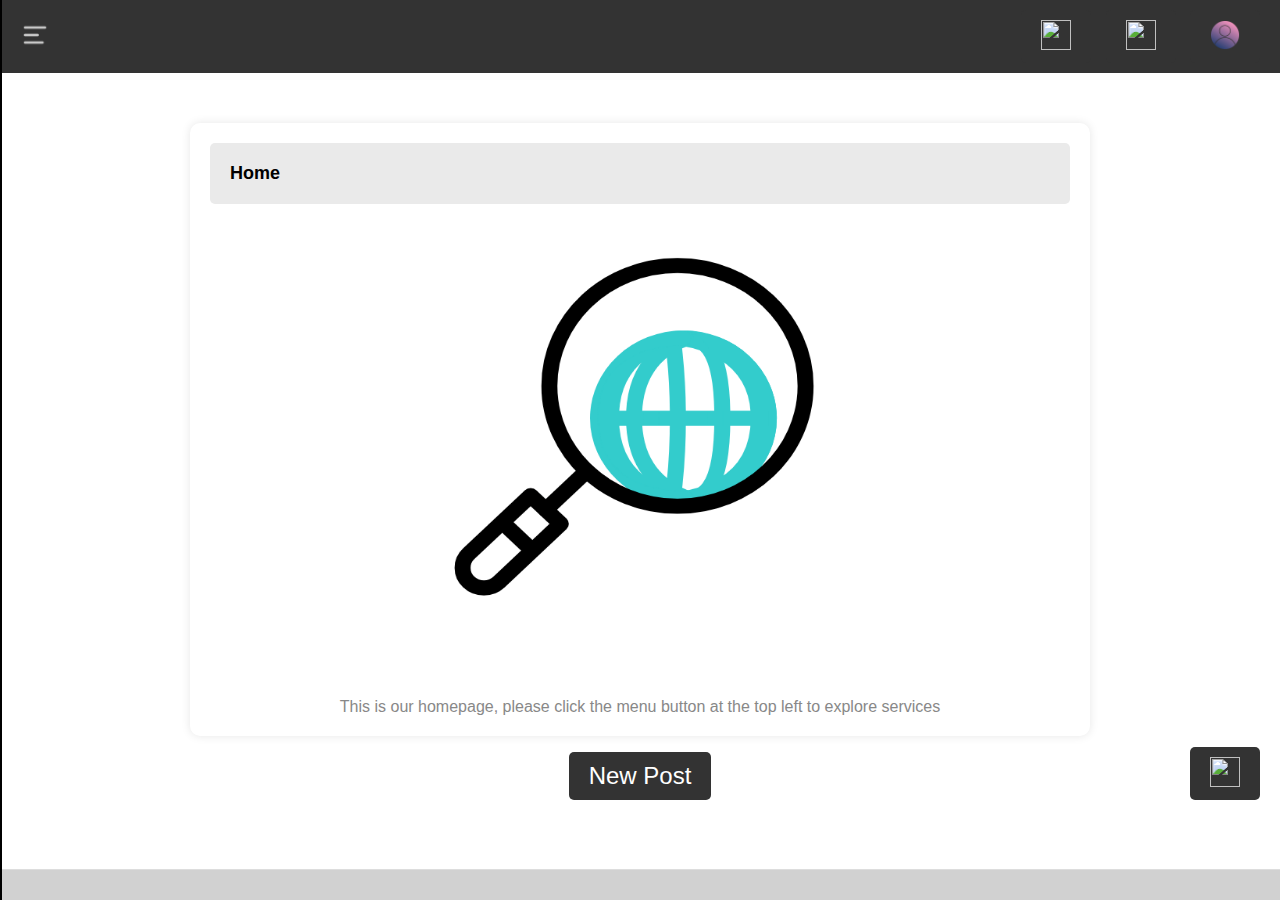
==== index.html @ 12475e0f "New Post" ====
<!DOCTYPE html>
<html lang="en">

<head>
    <meta charset="UTF-8">
    <meta name="viewport" content="width=device-width, initial-scale=1.0">
    <title>Home - Simple CMS</title>
    <link rel="stylesheet" href="home.css">
    <link rel="stylesheet" href="chatbot.css">
    <link rel="stylesheet" href="add.css">
    <link rel="stylesheet" href="create-btn.css">
    <link rel="stylesheet" href="popup.css">
</head>

<body>
    <!-- Header Section -->
    <header class="main-header">
        <div class="logo">
            <!-- Add onclick event to logo image -->
            <img src="nokotan.png" alt="Logo" class="logo-img" onclick="toggleNav()">
        </div>

        <div class="header-buttons">
            <button class="set-btn" onclick="goToSettings()"><img src="setting_button.png"></button>
            <button class="sp-btn" onclick="goToSupport()"><img src="support.png"></button>
            <button class="pro-btn" onclick="goToProfile()"><img src="profile.png"></button>
        </div>
    </header>

    <!-- Left Side Navigation -->
    <div id="side-nav" class="side-nav">
        <!-- Side-nav Header -->
        <div class="side-nav-header">
            <a href="javascript:void(0)" class="close-btn" onclick="closeNav()">&times;</a>
            <h2>Available Content</h2>
        </div>

        <!-- Side-nav Content -->
        <div class="side-nav-content">
            <a href="#" onclick="goToHome()">Home</a>
            <a href="#" onclick="goToPost()">Post</a>
            <a href="#" onclick="goToMedia()">Media Content</a>
            <a href="#" onclick="goToDocument()">Document Content</a>
            <a href="#" onclick="goToShared()">Shared</a>
        </div>

        <!-- Side-nav Footer -->
        <div class="side-nav-footer">
            <p>&copy; 2024 Simple CMS</p>
        </div>
    </div>

    <!-- Right Side Navigation (Chatbot) -->
    <div id="chatbot-nav" class="chatbot-nav">
        <!-- Chatbot Header -->
        <div class="chatbot-header">
            <a href="javascript:void(0)" class="close-btn" onclick="closeChatbot()">&times;</a>
            <h2>Ask Me Anything!</h2>
        </div>

        <!-- Chatbot Content -->
        <div class="chatbot-content" id="chatbot-content">
            <div class="bot-message">Hello! How can I assist you today?</div>
        </div>

        <!-- Chatbot Footer (Input) -->
        <div class="chatbot-footer">
            <input type="text" id="user-input" placeholder="Type your question..."
                onkeydown="if(event.key === 'Enter') sendMessage()">
            <button onclick="sendMessage()">Send</button>
        </div>
    </div>

    <div class="container">
        <div class="container-header">
            <h1>Home</h1>
        </div>
        <img src="idea.gif" alt="A fun GIF" width="500" height="470">
        <p>This is our homepage, please click the menu button at the top left to explore services</p>
        <div class="button-container">
            <button class="chatbot-btn" onclick="openChatbot()"><img src="ai.png"></button>
            <button class="create-btn" onclick="openPopup()" title="Create Content">New Post</button>
        </div>
        <!-- Popup for creating content -->
        <div class="overlay" id="overlay"></div>
        <div class="popup" id="popup">
            <div class="popup-header">
                <button class="cancel-btn" onclick="cancelPopup()">X</button>
                <div class="title">New Post</div>
                <button class="save-btn" onclick="saveContent()">Save</button>
            </div>
            <input type="text" id="title" placeholder="Title">
            <textarea id="content" placeholder="What's on your mind..."></textarea>

            <!-- Footer với các nút Upload ảnh và video -->
            <div class="popup-footer">
                <input type="file" id="uploadImage" accept="image/*" style="display: none;">
                <button class="upload-btn" onclick="document.getElementById('uploadImage').click()">Upload Image</button>
                <span id="imageFileName"></span> <!-- Hiển thị tên file ảnh -->
            </div>
        </div>
    </div>
    <footer class="footer-nav">
        <div class="footer-buttons">
            <button class="prev-btn" onclick="goToPreviousContainer()" style="display: none;">Previous</button>
            <button class="next-btn" onclick="goToNextContainer()" style="display: none;">Next</button>
        </div>
    </footer>

    <script src="home.js"></script>
    <script src="chatbot.js"></script>
    <script src="add.js"></script>
    <script src="create_content.js"></script>
    <script src="content_list.js"></script>
</body>

</html>
---- home.css ----
* {
    margin: 0;
    padding: 0;
    box-sizing: border-box;
}

body {
    font-family: Arial, sans-serif;
}

.main-header {
    display: flex;
    justify-content: space-between;
    align-items: center;
    background-color: #333;
    padding: 10px 20px;
    color: white;
}

.logo-img {
    width: 30px;
    height: 30px;
}

.title {
    margin-left: 20px;
    font-size: 18px;
    font-weight: bold;
}

.container {
    max-width: 900px;
    margin: 50px auto;
    padding: 20px;
    background-color:   white;
    border-radius: 10px;
    box-shadow: 0 0  10px rgba(0, 0, 0, 0.1);
    justify-content: center;
    text-align: center;
}

/* Container header */
.container-header {
    background-color: #eaeaea;  /* Grey background */
    padding: 20px;
    text-align: center;
    border-radius: 5px;    
    margin-bottom: 0px;    
}

.container-header h1 {
    color: #42dad0;       
    font-size: 28px;
    margin: 0;
}

.container p {
    color: #888
}

h1 {
    text-align: center;
}

h2 {
    font-size: 15px;
    text-align: left;
}

/* Search bar */
#search-bar {
    width: 500px;               /* Adjust width */
    padding: 10px;              /* Add padding for spacing */
    font-size: 16px;            /* Adjust font size */
    border: 1px solid #ccc;     /* Light border */
    border-radius: 25px;        /* Rounded corners */
    box-shadow: 0px 4px 6px rgba(0, 0, 0, 0.1); /* Subtle shadow effect */
    transition: box-shadow 0.3s ease-in-out;    /* Smooth transition for hover effect */
    outline: none;              /* Remove default outline */
    margin-left: 180px;
}

/* Search bar hover and focus effect */
#search-bar:hover, 
#search-bar:focus {
    box-shadow: 0px 6px 10px rgba(0, 0, 0, 0.15); /* Stronger shadow on hover and focus */
    border: 1px solid #888;      /* Slightly darker border on focus */
}



.set-btn {
        background-color: #333;
        border: none;
        padding: 10px 20px;
        margin-left: 10px;
        border-radius: 5px;
        cursor: pointer;
}

.sp-btn {
    background-color: #333;
    color: white;
    border: none;
    padding: 10px 20px;
    margin-left: 10px;
    border-radius: 5px;
    cursor: pointer;
}

.pro-btn {
    background-color: #333;
    color: white;
    border: none;
    padding: 10px 20px;
    margin-left: 10px;
    border-radius: 5px;
    cursor: pointer;

}


.next-btn {
    background-color: #333;
    color: white;
    border: none;
    padding: 10px 20px;
    float: right;
    border-radius: 5px;
    cursor: pointer;
}

button img {
    height:30px;
    width: 30px;
}

button:hover {
    background-color: #3c3c3c;
}




/* The side navigation menu */
.side-nav {
    height: 100%;
    width: 0;
    position: fixed;
    z-index: 1;
    top: 0;
    left: 0;
    background-color: #fff; 
    overflow-x: hidden;
    transition: 0.5s;
    padding-top: 0; 
    display: flex;
    flex-direction: column;
    justify-content: space-between; 
    border-right: 2px solid black; 
}

/* Side-nav Header */
.side-nav-header {
    background-color: #333;  
    color: white;
    padding: 15px;
    text-align: center;
    position: relative;
}

/* Side-nav close button */
.side-nav-header .close-btn {
    position: absolute;
    right: 15px;
    top: 5px;
    font-size: 30px;
    color:white;
}

/* Side-nav Content */
.side-nav-content {
    flex: 1;
    padding: 15px;
    background-color: #fff;  
}

/* Side-nav links */
.side-nav-content a {
    padding: 8px;
    text-decoration: none;
    font-size: 20px;
    color: #333;
    display: block;
    transition: 0.3s;
}

/* Side-nav link hover effect */
.side-nav-content a:hover {
    color: #5e5e5e;
    background-color: #ebebeb;
    border-radius: 4px;
}

/* Side-nav Footer */
.side-nav-footer {
    background-color: #333;  /* Footer color */
    color: white;
    text-align: center;
    padding: 10px;
}

/* The side-nav width when opened */
.side-nav.open {
    width: 250px;
}
---- chatbot.css ----
/* Right Chatbot Navigation */
.chatbot-nav {
    height: 100%;
    width: 0;
    position: fixed;
    right: 0;
    top: 0;
    background-color: #333;
    overflow-x: hidden;
    transition: 0.5s;
    color: white;
}

.chatbot-header {
    background-color: #444;  
    color: white;
    padding: 15px;
    text-align: center;
    position: relative;
}

.chatbot-header h2 {
    padding-top: 15px;
    font-size:16px;
    color:white;
}

.chatbot-header .close-btn {
    float: right;
    margin-bottom: 10px;
    font-size: 30px;
    color: white;   
}

.chatbot-content {
    padding: 20px;
    height: 400px;
    overflow-y: scroll;
}

.chatbot-footer {
    position: absolute;
    bottom: 0;
    width: 100%;
    padding: 10px;
    background-color: #444;
}

.chatbot-footer input[type="text"] {
    width: 80%;
    padding: 10px;
    border: none;
}

.chatbot-footer button {
    width: 18%;
    padding: 10px;
    background-color: #555;
    color: #fff;
    border: none;
    cursor: pointer;
}

.chatbot-footer button:hover {
    background-color: #777;
}

.bot-message {
    background-color: #444;
    color: white;
    padding: 10px;
    border-radius: 5px;
    margin-bottom: 10px;
}

.user-message {
    background-color: #555;
    color: white;
    padding: 10px;
    border-radius: 5px;
    margin-bottom: 10px;
    text-align: right;
}

.chatbot-btn {
    position: fixed;
    right: 20px;
    bottom: 100px;
    background-color: #333;
    border-radius: 5px;
    padding: 10px 20px;
    border: none;
    cursor: pointer;
    display: block;
}

.chatbot-btn:hover {
    background-color: #555;
}
---- add.css ----
* {
    margin: 0;
    padding: 0;
    box-sizing: border-box;
}

body {
    font-family: Arial, sans-serif;
}

.main-header {
    display: flex;
    justify-content: space-between;
    align-items: center;
    background-color: #333;
    padding: 10px 20px;
    color: white;
}

.logo-img {
    width: 30px;
    height: 30px;
}

.title {
    margin-left: 20px;
    font-size: 18px;
    font-weight: bold;
}


.set-btn {
    background-color: #333;
    border: none;
    padding: 10px 20px;
    margin-left: 10px;
    border-radius: 5px;
    cursor: pointer;
}

.sp-btn {
background-color: #333;
color: white;
border: none;
padding: 10px 20px;
margin-left: 10px;
border-radius: 5px;
cursor: pointer;
}

.pro-btn {
    background-color: #333;
    color: white;
    border: none;
    padding: 10px 20px;
    margin-left: 10px;
    border-radius: 5px;
    cursor: pointer;

}


.container1 {
    max-width: 900px;
    height: 300px;
    margin: 50px auto;
    padding: 20px;
    background-color:       white;
    border-radius: 10px;
    box-shadow: 0 0 10px rgba(0, 0, 0, 0.1);
    justify-content: center;
    text-align: center;
}


.container2 {
    max-width: 900px;
    height: 670px;
    margin: 20px auto;
    background-color:       white;
    border-radius: 10px;
    padding: 20px;
    box-shadow: 0 0 10px rgba(0, 0, 0, 0.1);
    justify-content: center;
    text-align: center;
}


.container3 {
    max-width: 900px;
    height:550px;
    margin: 50px auto;
    background-color:       white;
    border-radius: 10px;
    padding: 20px;
    box-shadow: 0 0 10px rgba(0, 0, 0, 0.1);
    justify-content: center;
    text-align: center;
}

.container4  {
    max-width: 900px;
    max-height:550px;
    overflow-y: auto;
    margin: 50px auto;
    background-color:       white;
    border-radius: 10px;
    padding: 20px;
    box-shadow: 0 0 10px rgba(0, 0, 0, 0.1);
    justify-content: center;
    text-align: center;
}


/* Scrollable container for the document content */
.scrollable-container {
    max-height: 300px;  /* Set the maximum height */
    overflow-y: auto;   /* Enable vertical scrolling */
    overflow-x: auto;
    border: 1px solid #ddd; /* Optional: Add a border for better visibility */
    padding: 10px;      /* Optional: Add some padding */
    background-color: #f9f9f9; /* Optional: Add a background color */
}

.footer-buttons .next1-btn {
    background-color: #333;
    color: white;
    border: none;
    padding: 10px 20px;
    float: right;
    border-radius: 5px;
    cursor: pointer;
}


/* Container header */
.container-header {
    background-color: #eaeaea; 
    padding: 20px;
    text-align: center;
    border-radius: 5px;    
    margin-bottom: 20px;
    display: flex; 
    align-items: center; 
}

.button-container {
    display: flex;
    justify-content: center; 
    margin-top: 20px;
}

.footer-buttons .prev-btn {
    background-color: white;
    color: black;
    border: none;
    padding: 10px 20px;
    border-radius: 5px;
    cursor: pointer;
    float: left;
}

.footer-buttons .next-btn {
    background-color: black;
    color: white;
    border: none;
    padding: 10px 20px;
    border-radius: 5px;
    cursor: pointer;
    float: right;
}
.footer-buttons .prev-btn:hover {
    background-color: #797979;
    color:white;
}



/* Footer Navigation Style */
.footer-nav {
    position: fixed;
    bottom: 0;
    left: 0;
    right: 0;
    background-color: #d1d1d1;
    border-top: 1px solid #ddd;
    padding: 15px;
    text-align: center;
    
}

button:hover {
    background-color: #3c3c3c;
}

.container-header h1 {
    color: #000000;       
    font-size: 18px;
    margin: 0;
}

.container p {
    color: #888
}

h1 {
    text-align: center;
}

h2 {
    font-size: 13px;
    text-align: left;
    margin-left: 20px;
    color:rgb(117, 116, 116)
}

/* Search bar */
#search-bar {
    width: 500px;               /* Adjust width */
    padding: 10px;              /* Add padding for spacing */
    font-size: 16px;            /* Adjust font size */
    border: 1px solid #ccc;     /* Light border */
    border-radius: 25px;        /* Rounded corners */
    box-shadow: 0px 4px 6px rgba(0, 0, 0, 0.1); /* Subtle shadow effect */
    transition: box-shadow 0.3s ease-in-out;    /* Smooth transition for hover effect */
    outline: none;              /* Remove default outline */
    margin-left: 180px;
}

/* Search bar hover and focus effect */
#search-bar:hover, 
#search-bar:focus {
    box-shadow: 0px 6px 10px rgba(0, 0, 0, 0.15); /* Stronger shadow on hover and focus */
    border: 1px solid #888;      /* Slightly darker border on focus */
}


button img {
    height:30px;
    width: 30px;
}

button:hover {
    background-color: #3c3c3c;
}


input, textarea {
    width: 100%;
    padding: 10px 20px;
    margin: 10px 0;
    border-radius: 5px;
    border: 1px solid #ddd;
}


.back img {
    height:20px;
    width: 20px;
}




.upload-data {
    display: none;
    flex: 1;
    max-width: 66%;
    margin: 20px auto;
    padding: 20px;
    background-color: #fff;
    border-radius: 5px;
    box-shadow: 0 0 10px rgba(0, 0, 0, 0.1);
    text-align: center;
    animation: fadeIn 0.5s;
}

.upload-preview-image img {
    width: 700px;
    margin-bottom: 20px;
}

.upload-preview-image h3, .upload-preview-gif h3 {
    font-size: 24px;
    margin-bottom: 10px;
}

.upload-preview-image p, .upload-preview-gif p {
    font-size: 16px;
    color: #666;
    margin-bottom: 20px;
}

.upload-files-btn, .upload-image-btn {
    background-color: #333;
    color: white;
    padding: 10px 20px;
    cursor: pointer;
    border: none;
    border-radius: 5px;
    transition: background-color 0.3s ease, transform 0.3s ease;
    font-size: 16px;
}



.upload-files-btn:hover {
    background-color: #555;
    transform: translateY(-2px);
}


#fileInfo p {
    font-size: 16px;
    color: #333;
    margin-top: 10px;
}
---- create-btn.css ----
/* Container to align the plus button and chatbot button */
.button-container {
    position: fixed;
    bottom: 100px;
    left: 0;
    right: 0;
    display: flex;
    justify-content: center; /* Center the buttons horizontally */
    gap: 20px; /* Space between the buttons */
}

/* Style for the plus button */
.create-btn {
    background-color: #333;
    border-radius: 5px;
    padding: 10px 20px;
    border: none;
    cursor: pointer;
    font-size: 24px;
    color: white;
    display: block;
}

.create-btn:hover {
    background-color: #555;
}
---- popup.css ----
/* Popup styling with fixed content box size and adjusted button positions */
.popup {
    display: none; /* Hidden by default */
    position: fixed;
    top: 50%;
    left: 50%;
    transform: translate(-50%, -50%) scale(0.5); /* Start with smaller size */
    background-color: white;
    padding: 20px;
    border: 2px solid #000000;
    border-radius: 5px;
    z-index: 1000;
    width: 900px; /* Adjusted width */
    opacity: 0; /* Initially transparent */
    transition: transform 0.4s ease, opacity 0.4s ease; /* Smooth transition for both size and opacity */
    position: fixed;
    box-shadow: 6px 6px 16px rgba(0, 0, 0, 0.3); 
}

.popup.show {
    transform: translate(-50%, -50%) scale(1); /* Kích thước đầy đủ */
    opacity: 1; /* Hiển thị hoàn toàn */
}

/* Header styling with Save and Cancel buttons */
.popup-header {
    font-family: Arial;
    background-color: #e2e2e2; /* Grey background for the header */
    padding: 15px;
    border-bottom: 1px solid #ddd;
    display: flex;
    align-items: center;
    justify-content: space-between; /* Align items with space between */
    border-radius: 5px;
    font-size: 20px;
    font-weight: bold;
}

.popup-header .title {
    text-align: center;
    flex-grow: 1;
    font-weight: bold;
    font-size: x-large;
    font-family: arial;
}

.save-btn {
    background-color: #4CAF50;
    color: white;
    padding: 5px 10px;
    border: none;
    border-radius: 5px;
    cursor: pointer;
    margin-left: auto; /* Pushes the button to the far right */
}

.cancel-btn {
    background-color: #f44336;
    color: white;
    padding: 5px 10px;
    border: none;
    border-radius: 5px;
    cursor: pointer;
    margin-right: auto; /* Pushes the button to the far left */
}
input{
    width: 100%;
    font-family: Arial;
    border-radius: 5px;
    border: 3px solid #a6a6a6;
    font-size: x-large;
}

/* Disable textarea resizing */
textarea {
    font-family: Arial;
    resize: none; /* Prevents resizing */
    width: 100%; /* Make it fill the width */
    height: 550px; /* Fixed height */
    padding: 10px;
    font-size: 22px;
    border: 1px solid #a6a6a6;
    border-radius: 8px;
}

/* Overlay */

.overlay {
    display: none; /* Bị ẩn mặc định */
    position: fixed;
    top: 0;
    left: 0;
    width: 100%;
    height: 100%;
    background-color: rgba(0, 0, 0, 0.5);
    display: none; /* Hidden by default */
    z-index: 500;
}
.overlay.show {
    display: block;
}

/* Styling cho phần footer của popup */
.popup-footer {
    display: flex;
    justify-content: flex-end; /* Canh các nút về phía bên phải */
    padding-top: 15px;
}

/* Styling cho các nút upload */
.upload-btn {
    background-color: #686868;
    color: white;
    padding: 5px 10px;
    border: none;
    border-radius: 5px;
    font-size: large;
    cursor: pointer;
}

.upload-btn:hover {
    background-color: #2c2c2c;
    transform: scale(1.1);
    transition: 0.3s;
}
/* Styling cho tên file sau khi upload */
.popup-footer span {
    display: block;
    margin-top: 10px;
    font-size: 14px;
    color: #333;
    word-wrap: break-word; /* Tự động xuống dòng nếu tên file quá dài */
}
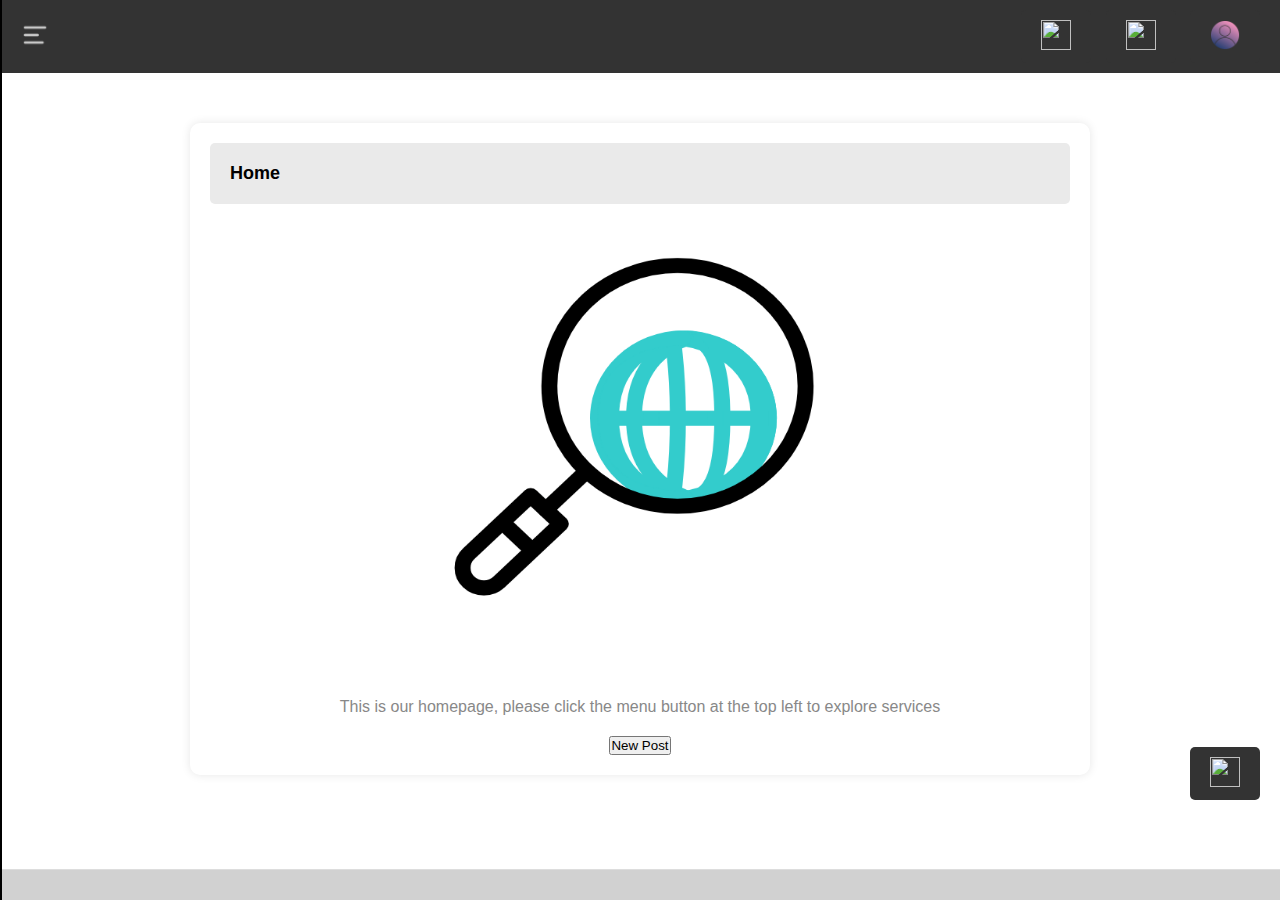
==== commit bfd6b187: "final_version" ====
--- a/index.html
+++ b/index.html
@@ -8,7 +8,7 @@
     <link rel="stylesheet" href="home.css">
     <link rel="stylesheet" href="chatbot.css">
     <link rel="stylesheet" href="add.css">
-    <link rel="stylesheet" href="create-btn.css">
+    <link rel="stylesheet" href="newpost-btn.css">
     <link rel="stylesheet" href="popup.css">
 </head>
 
@@ -42,6 +42,7 @@
             <a href="#" onclick="goToMedia()">Media Content</a>
             <a href="#" onclick="goToDocument()">Document Content</a>
             <a href="#" onclick="goToShared()">Shared</a>
+            <a href="#" onclick="goToVisualize()">Visualization Dataset</a>
         </div>
 
         <!-- Side-nav Footer -->
@@ -79,7 +80,7 @@
         <p>This is our homepage, please click the menu button at the top left to explore services</p>
         <div class="button-container">
             <button class="chatbot-btn" onclick="openChatbot()"><img src="ai.png"></button>
-            <button class="create-btn" onclick="openPopup()" title="Create Content">New Post</button>
+            <button class="create-btn" onclick="openPopup()" title="Click here to make new post">New Post</button>
         </div>
         <!-- Popup for creating content -->
         <div class="overlay" id="overlay"></div>
@@ -110,8 +111,8 @@
     <script src="home.js"></script>
     <script src="chatbot.js"></script>
     <script src="add.js"></script>
-    <script src="create_content.js"></script>
-    <script src="content_list.js"></script>
+    <script src="create_post.js"></script>
+    <script src="post_list.js"></script>
 </body>
 
 </html>--- a/popup.css
+++ b/popup.css
@@ -5,129 +5,141 @@
     top: 50%;
     left: 50%;
     transform: translate(-50%, -50%) scale(0.5); /* Start with smaller size */
-    background-color: white;
-    padding: 20px;
-    border: 2px solid #000000;
-    border-radius: 5px;
+    background-color: #ffffff; /* White background */
+    padding: 30px;
+    border: 1px solid #e0e0e0;
+    border-radius: 10px;
     z-index: 1000;
-    width: 900px; /* Adjusted width */
+    width: 600px; /* Compact width */
     opacity: 0; /* Initially transparent */
-    transition: transform 0.4s ease, opacity 0.4s ease; /* Smooth transition for both size and opacity */
-    position: fixed;
-    box-shadow: 6px 6px 16px rgba(0, 0, 0, 0.3); 
+    transition: transform 0.4s ease, opacity 0.4s ease; /* Smooth transition */
+    box-shadow: 0 4px 20px rgba(0, 0, 0, 0.1); /* Softer shadow */
 }
 
 .popup.show {
-    transform: translate(-50%, -50%) scale(1); /* Kích thước đầy đủ */
-    opacity: 1; /* Hiển thị hoàn toàn */
+    transform: translate(-50%, -50%) scale(1); /* Full size */
+    opacity: 1; /* Fully visible */
 }
 
 /* Header styling with Save and Cancel buttons */
 .popup-header {
-    font-family: Arial;
-    background-color: #e2e2e2; /* Grey background for the header */
+    font-family: 'Arial', sans-serif;
+    background-color: #f7f7f7; /* Light gray background */
     padding: 15px;
-    border-bottom: 1px solid #ddd;
+    border-bottom: 1px solid #e0e0e0;
     display: flex;
     align-items: center;
-    justify-content: space-between; /* Align items with space between */
-    border-radius: 5px;
+    justify-content: space-between;
+    border-radius: 10px 10px 0 0;
     font-size: 20px;
-    font-weight: bold;
+    color: #333; /* Dark gray text */
 }
 
 .popup-header .title {
     text-align: center;
     flex-grow: 1;
-    font-weight: bold;
-    font-size: x-large;
-    font-family: arial;
+    font-size: 22px;
+    color: #000; /* Black title */
+}
+
+.save-btn, .cancel-btn {
+    padding: 8px 16px;
+    border: none;
+    border-radius: 5px;
+    font-size: 16px;
+    cursor: pointer;
+    transition: background-color 0.3s ease;
 }
 
 .save-btn {
-    background-color: #4CAF50;
-    color: white;
-    padding: 5px 10px;
-    border: none;
-    border-radius: 5px;
-    cursor: pointer;
-    margin-left: auto; /* Pushes the button to the far right */
+    background-color: #000; /* Black save button */
+    color: #fff; /* White text */
+}
+
+.save-btn:hover {
+    background-color: #333; /* Darker black on hover */
 }
 
 .cancel-btn {
-    background-color: #f44336;
-    color: white;
-    padding: 5px 10px;
-    border: none;
+    background-color: #f44336; /* Red cancel button */
+    color: #fff;
+}
+
+.cancel-btn:hover {
+    background-color: #d32f2f; /* Darker red on hover */
+}
+
+input {
+    width: 100%;
+    font-family: 'Arial', sans-serif;
     border-radius: 5px;
-    cursor: pointer;
-    margin-right: auto; /* Pushes the button to the far left */
-}
-input{
-    width: 100%;
-    font-family: Arial;
-    border-radius: 5px;
-    border: 3px solid #a6a6a6;
-    font-size: x-large;
+    border: 1px solid #ccc;
+    font-size: large;
+    padding: 12px;
+    margin-bottom: 15px;
+    color: #333;
 }
 
 /* Disable textarea resizing */
 textarea {
-    font-family: Arial;
+    font-family: 'Arial', sans-serif;
     resize: none; /* Prevents resizing */
-    width: 100%; /* Make it fill the width */
-    height: 550px; /* Fixed height */
-    padding: 10px;
-    font-size: 22px;
-    border: 1px solid #a6a6a6;
-    border-radius: 8px;
+    width: 100%;
+    height: 250px; /* Fixed height */
+    padding: 15px;
+    font-size: 18px;
+    border: 1px solid #ccc;
+    border-radius: 5px;
+    margin-bottom: 15px;
+    color: #333; /* Dark gray text */
+    background-color: #f9f9f9; /* Light gray background for textarea */
 }
 
 /* Overlay */
-
 .overlay {
-    display: none; /* Bị ẩn mặc định */
+    display: none; /* Hidden by default */
     position: fixed;
     top: 0;
     left: 0;
     width: 100%;
     height: 100%;
-    background-color: rgba(0, 0, 0, 0.5);
-    display: none; /* Hidden by default */
+    background-color: rgba(0, 0, 0, 0.6); /* Black, semi-transparent overlay */
     z-index: 500;
 }
 .overlay.show {
     display: block;
 }
 
-/* Styling cho phần footer của popup */
+/* Footer of the popup */
 .popup-footer {
     display: flex;
-    justify-content: flex-end; /* Canh các nút về phía bên phải */
+    justify-content: space-between; /* Space between upload button and filename */
+    align-items: center;
     padding-top: 15px;
+    font-size: 14px;
 }
 
-/* Styling cho các nút upload */
+/* Upload button */
 .upload-btn {
-    background-color: #686868;
+    background-color: #000; /* Black upload button */
     color: white;
-    padding: 5px 10px;
+    padding: 8px 15px;
     border: none;
     border-radius: 5px;
     font-size: large;
     cursor: pointer;
+    transition: background-color 0.3s ease, transform 0.2s ease;
 }
 
 .upload-btn:hover {
-    background-color: #2c2c2c;
-    transform: scale(1.1);
-    transition: 0.3s;
+    background-color: #333; /* Darker black on hover */
+    transform: scale(1.05); /* Slightly enlarge on hover */
 }
-/* Styling cho tên file sau khi upload */
+
+/* Uploaded file name */
 .popup-footer span {
-    display: block;
-    margin-top: 10px;
     font-size: 14px;
-    color: #333;
-    word-wrap: break-word; /* Tự động xuống dòng nếu tên file quá dài */
+    color: #555; /* Medium gray */
+    max-width: 70%;
+    word-wrap: break-word; /* Wrap long file names */
 }
